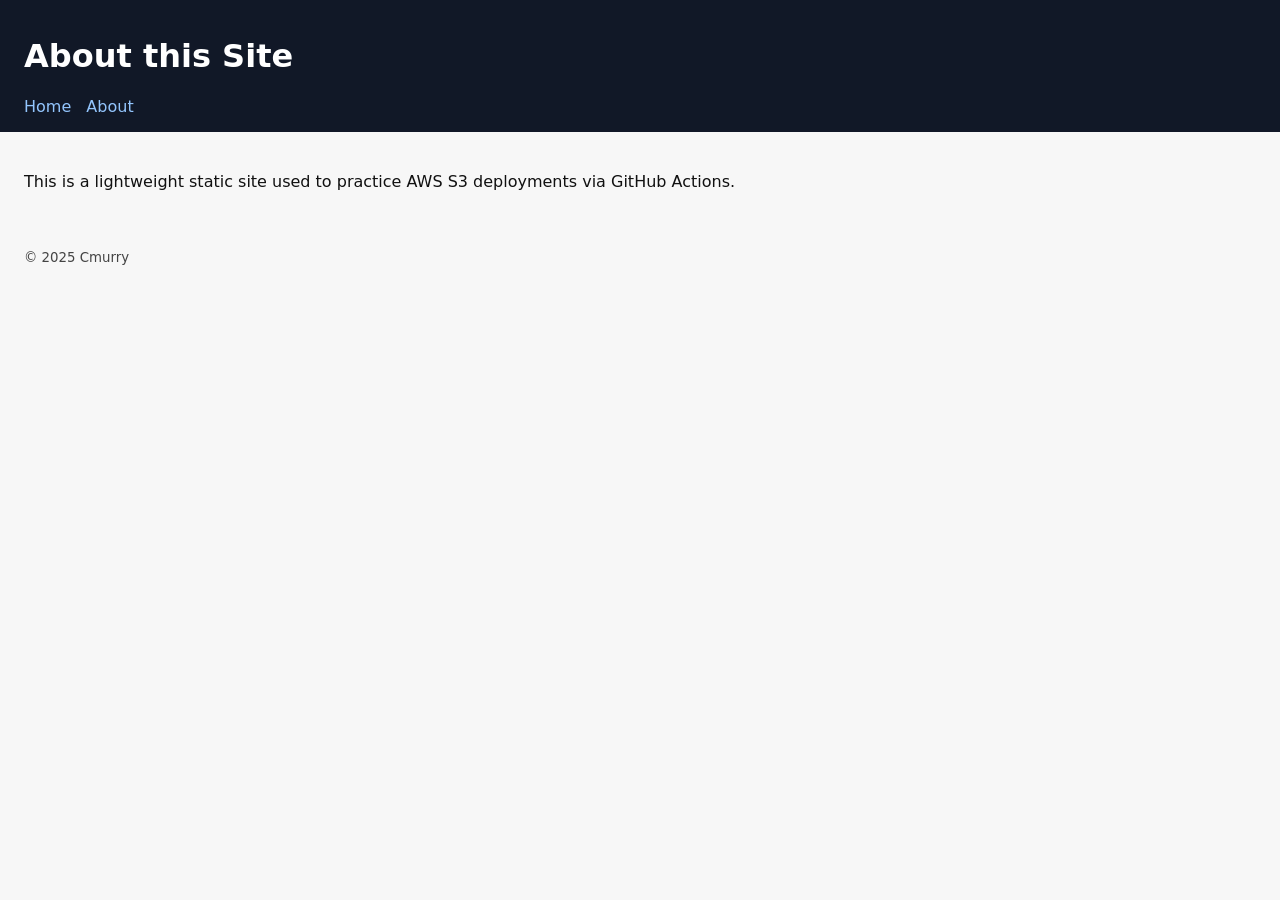
==== cmurry-s3-deploy-starter/site/about.html @ 5a2f8bac "Add files via upload" ====
<!doctype html>
<html lang="en">
<head>
  <meta charset="utf-8" />
  <meta name="viewport" content="width=device-width, initial-scale=1" />
  <title>About</title>
  <link rel="stylesheet" href="styles.css" />
</head>
<body>
  <header>
    <h1>About this Site</h1>
    <nav>
      <a href="index.html">Home</a>
      <a href="about.html">About</a>
    </nav>
  </header>
  <main>
    <p>This is a lightweight static site used to practice AWS S3 deployments via GitHub Actions.</p>
  </main>
  <footer>
    <small>© 2025 Cmurry</small>
  </footer>
</body>
</html>
---- cmurry-s3-deploy-starter/site/styles.css ----
* { box-sizing: border-box; }
body { margin: 0; font-family: system-ui, -apple-system, Segoe UI, Roboto, Helvetica, Arial, sans-serif; color: #111; background:#f7f7f7; }
header { background: #111827; color: white; padding: 16px 24px; }
nav a { color: #93c5fd; margin-right: 10px; text-decoration: none; }
main { padding: 24px; }
footer { padding: 16px 24px; color:#444; }
#status { margin-top: 16px; padding: 12px; background: #e5f9e7; border: 1px solid #b3e5be; border-radius: 6px; }
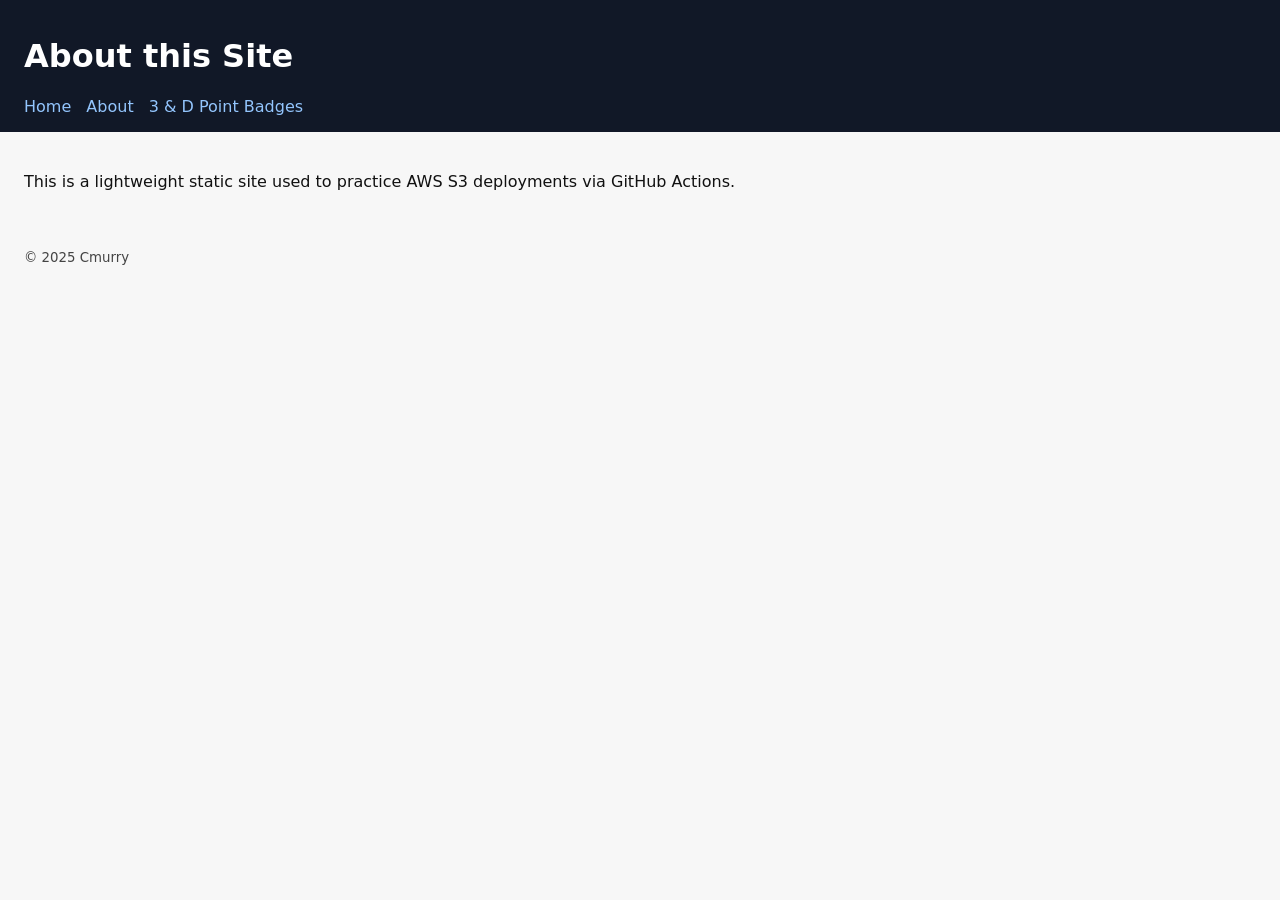
==== commit cb1cf07c: "Add 3 & D Point badge upgrade planner page Co-Authored-By: Claude Sonnet 5 <noreply@anthropic.com> C" ====
--- a/cmurry-s3-deploy-starter/site/about.html
+++ b/cmurry-s3-deploy-starter/site/about.html
@@ -12,6 +12,7 @@
     <nav>
       <a href="index.html">Home</a>
       <a href="about.html">About</a>
+      <a href="3d-point-badges.html">3 & D Point Badges</a>
     </nav>
   </header>
   <main>
